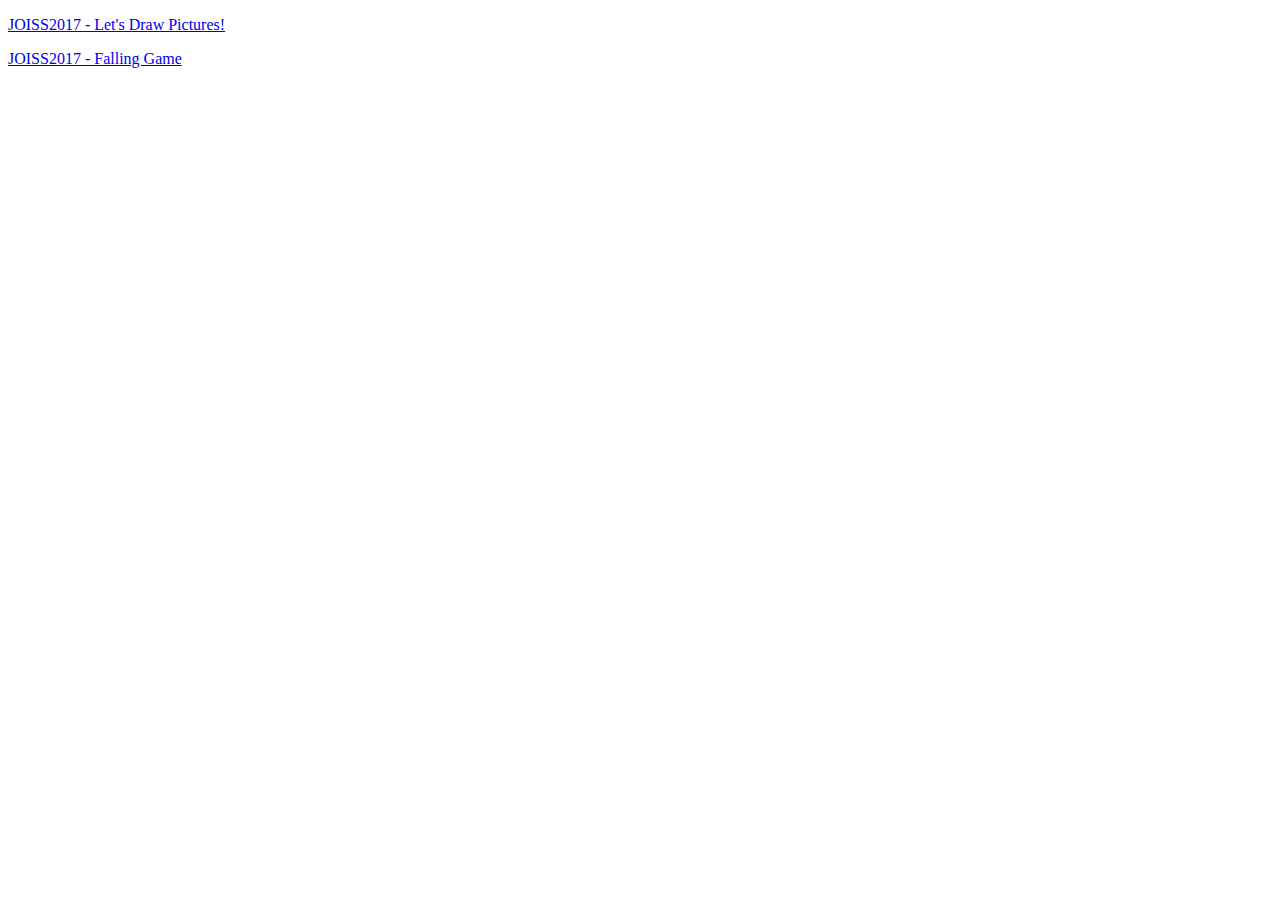
==== index.html @ b86934e6 "Added index page and JOISS2017 page" ====
<!DOCTYPE html>
<html>
<head>
	<title>My Website</title>
</head>
<body>
	<p>
		<a href="joiss2017/drawing.html">JOISS2017 - Let's Draw Pictures!</a>
	</p>
	<p>
		<a href="joiss2017/falling-game.html">JOISS2017 - Falling Game</a>
	</p>
</body>
</html>
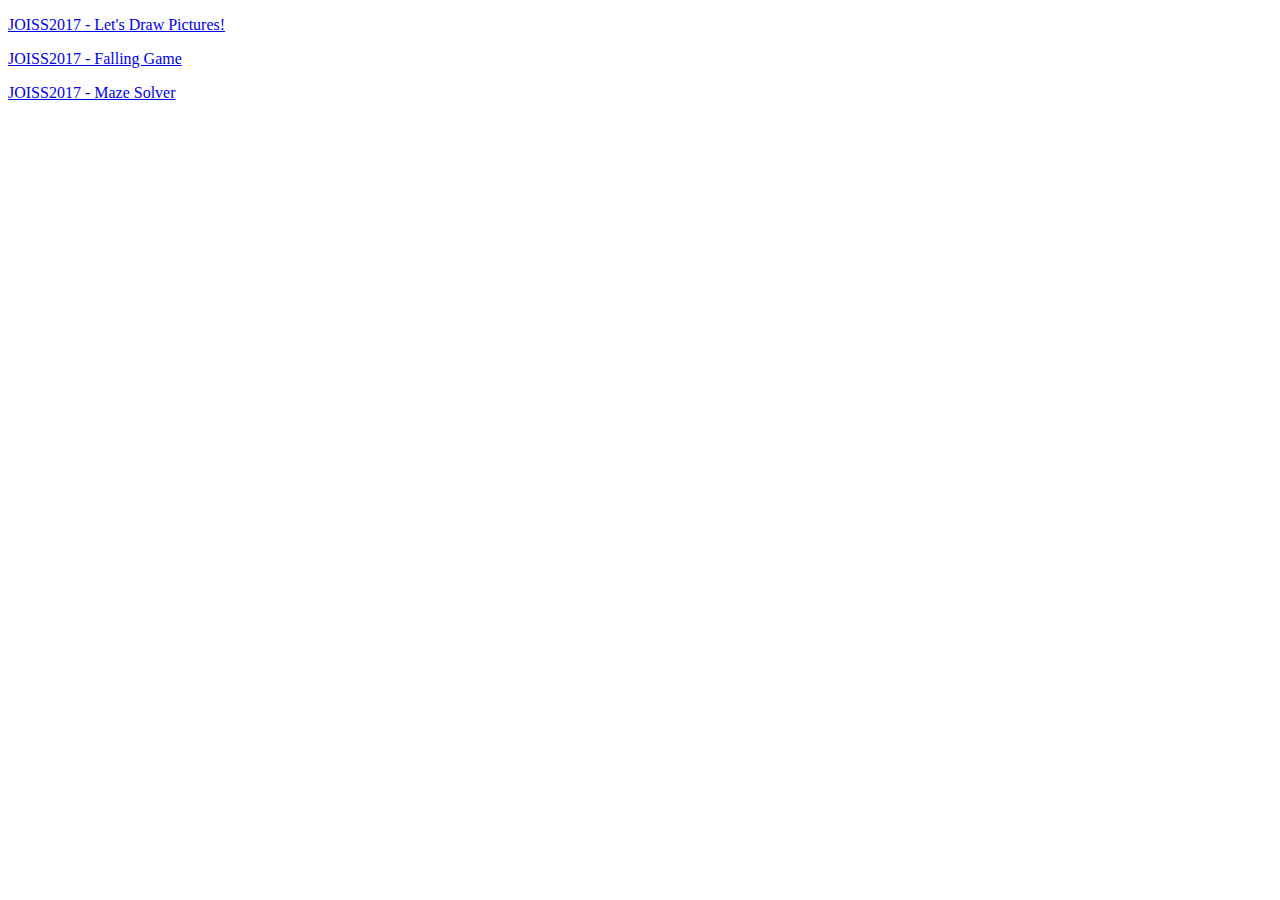
==== commit 9015ccb2: "Added link to maze-solver.html" ====
--- a/index.html
+++ b/index.html
@@ -10,5 +10,8 @@
 	<p>
 		<a href="joiss2017/falling-game.html">JOISS2017 - Falling Game</a>
 	</p>
+	<p>
+		<a href="joiss2017/maze-solver.html">JOISS2017 - Maze Solver</a>
+	</p>
 </body>
 </html>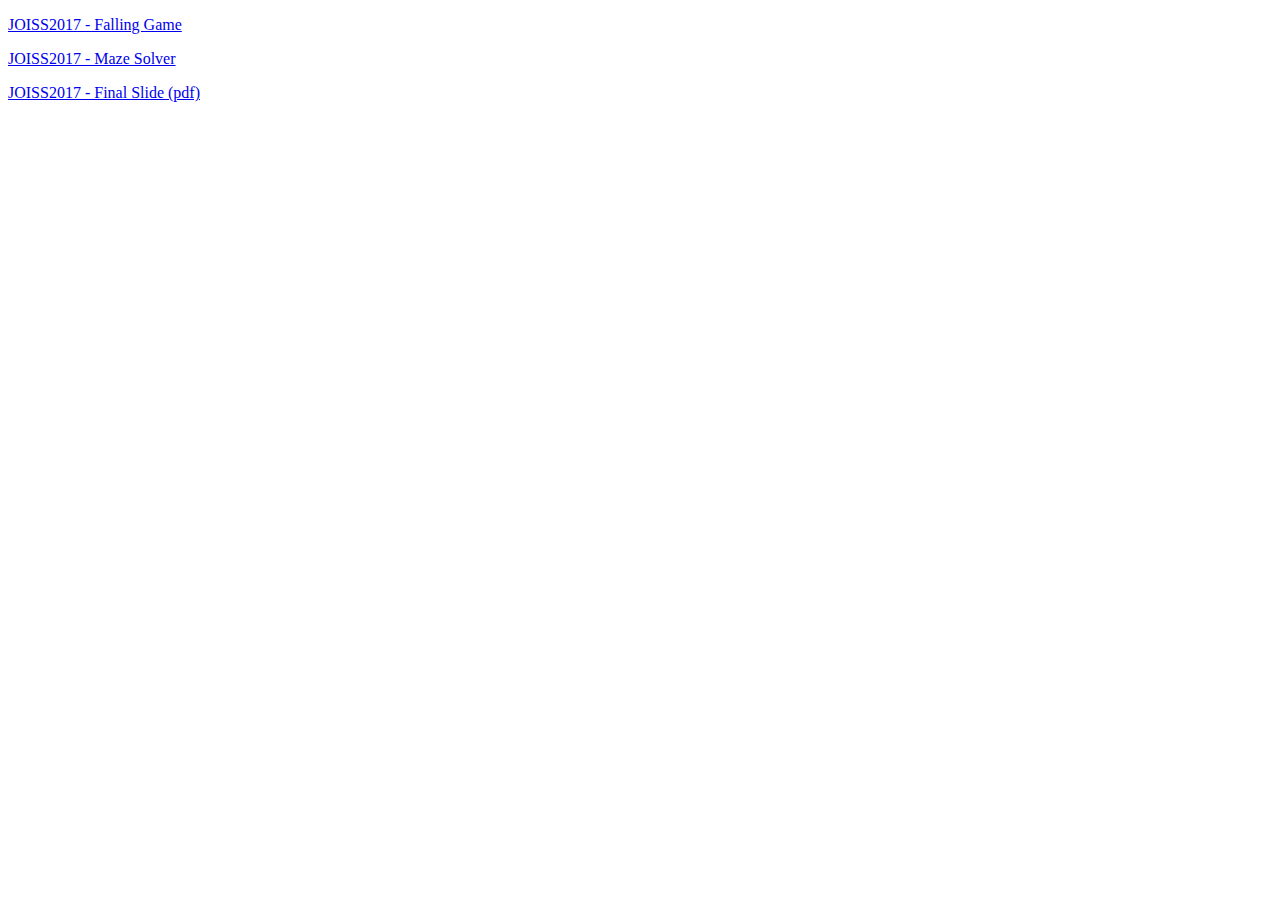
==== commit c7060c41: "Added Slide PDF" ====
--- a/index.html
+++ b/index.html
@@ -2,16 +2,17 @@
 <html>
 <head>
 	<title>My Website</title>
+	<link type="text/css" rel="stylesheet" href="css.css" />
 </head>
 <body>
-	<p>
-		<a href="joiss2017/drawing.html">JOISS2017 - Let's Draw Pictures!</a>
-	</p>
 	<p>
 		<a href="joiss2017/falling-game.html">JOISS2017 - Falling Game</a>
 	</p>
 	<p>
 		<a href="joiss2017/maze-solver.html">JOISS2017 - Maze Solver</a>
 	</p>
+	<p>
+		<a href="joiss2017/joiss2017-slide.pdf">JOISS2017 - Final Slide (pdf)</a>
+	</p>
 </body>
 </html>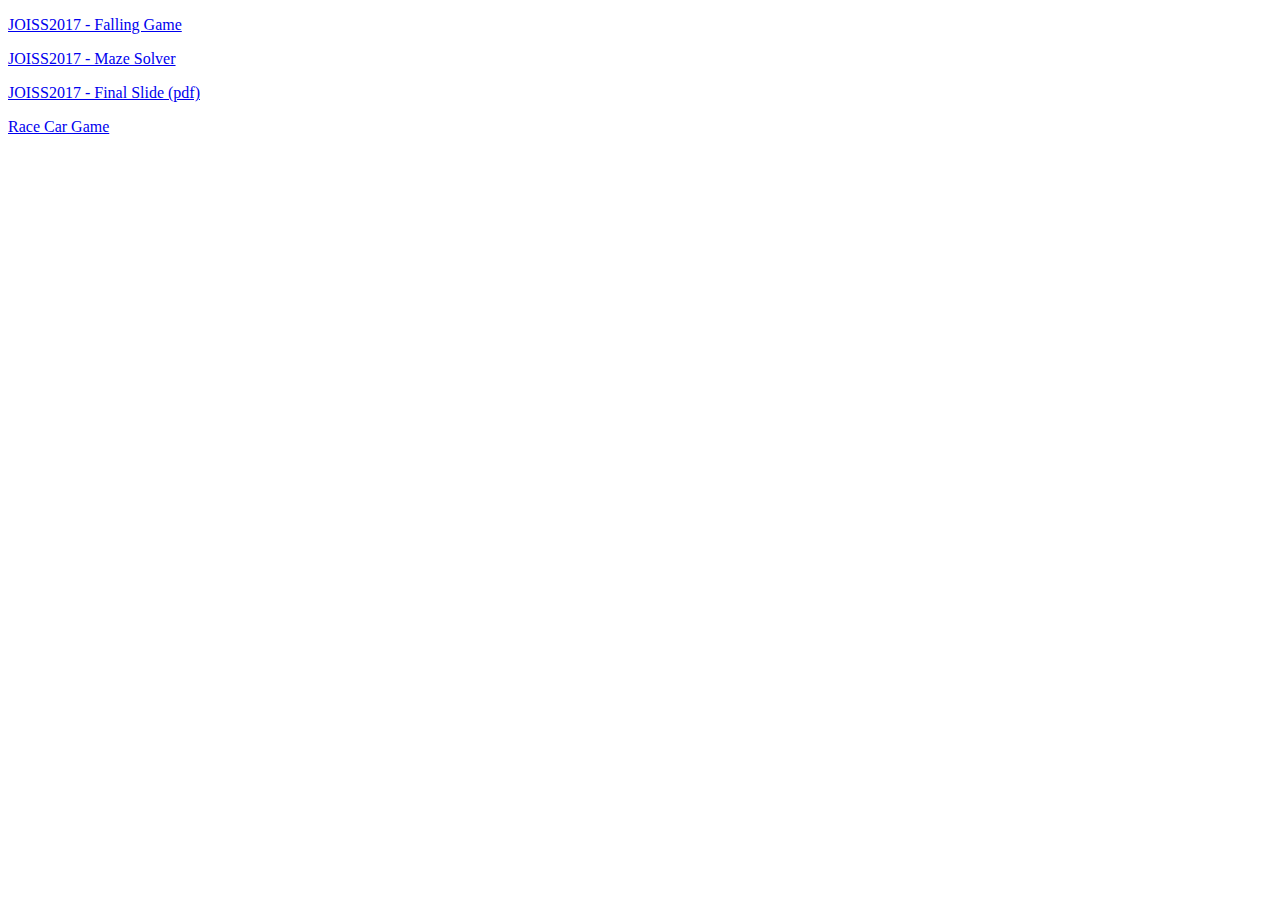
==== commit 58cdf955: "Added hyperlink to Race Car Game" ====
--- a/index.html
+++ b/index.html
@@ -14,5 +14,8 @@
 	<p>
 		<a href="joiss2017/joiss2017-slide.pdf">JOISS2017 - Final Slide (pdf)</a>
 	</p>
+	<p>
+		<a href="game/race-car.html">Race Car Game</a>
+	</p>
 </body>
 </html>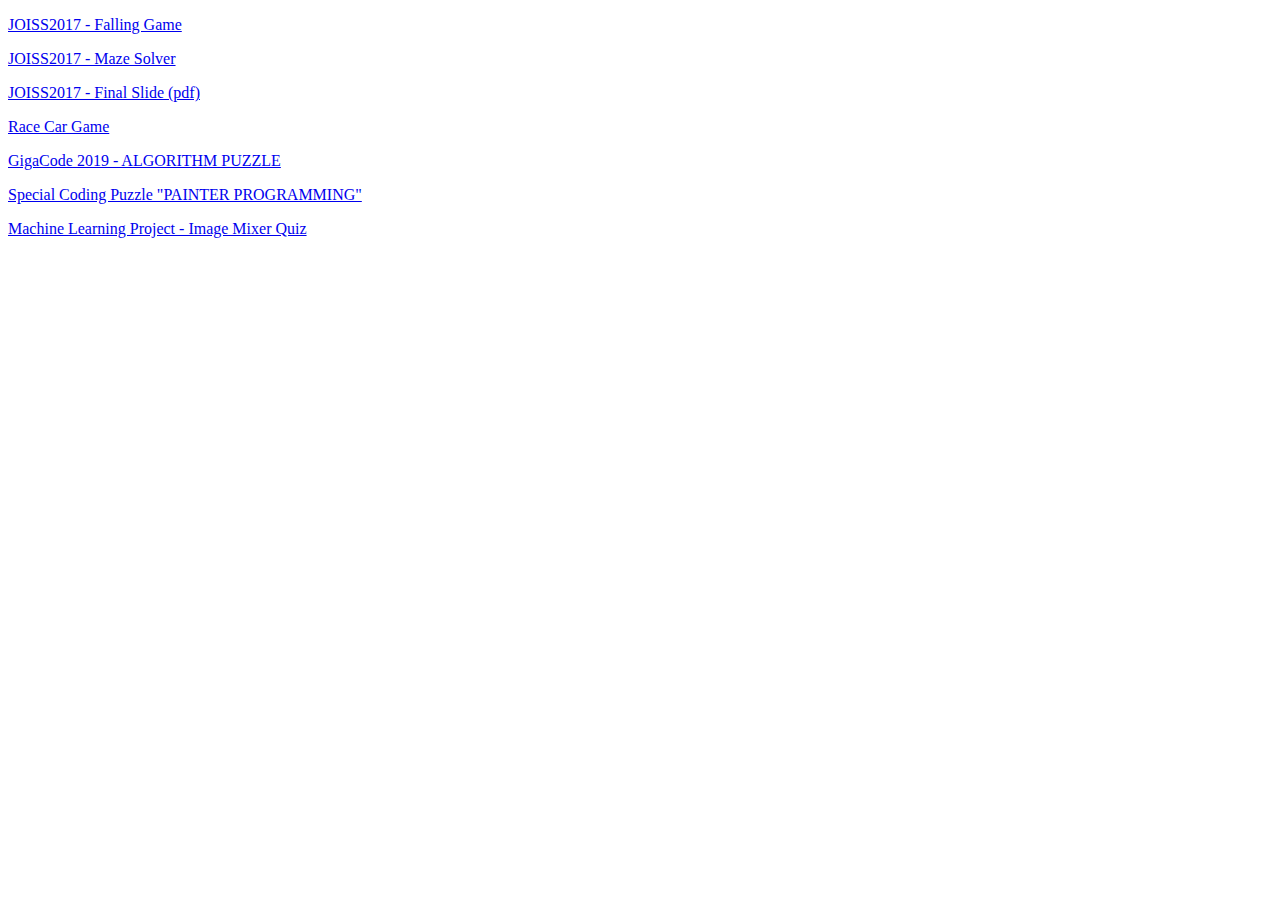
==== commit c8ae3d5b: "Update index.html" ====
--- a/index.html
+++ b/index.html
@@ -17,5 +17,14 @@
 	<p>
 		<a href="game/race-car.html">Race Car Game</a>
 	</p>
+	<p>
+		<a href="gigacode-2019-puzzle/index.html">GigaCode 2019 - ALGORITHM PUZZLE</a>
+	</p>
+	<p>
+		<a href="painter-programming/index.html">Special Coding Puzzle "PAINTER PROGRAMMING"</a>
+	</p>
+	<p>
+		<a href="picture-mixer/quiz.html">Machine Learning Project - Image Mixer Quiz</a>
+	</p>
 </body>
-</html>+</html>
